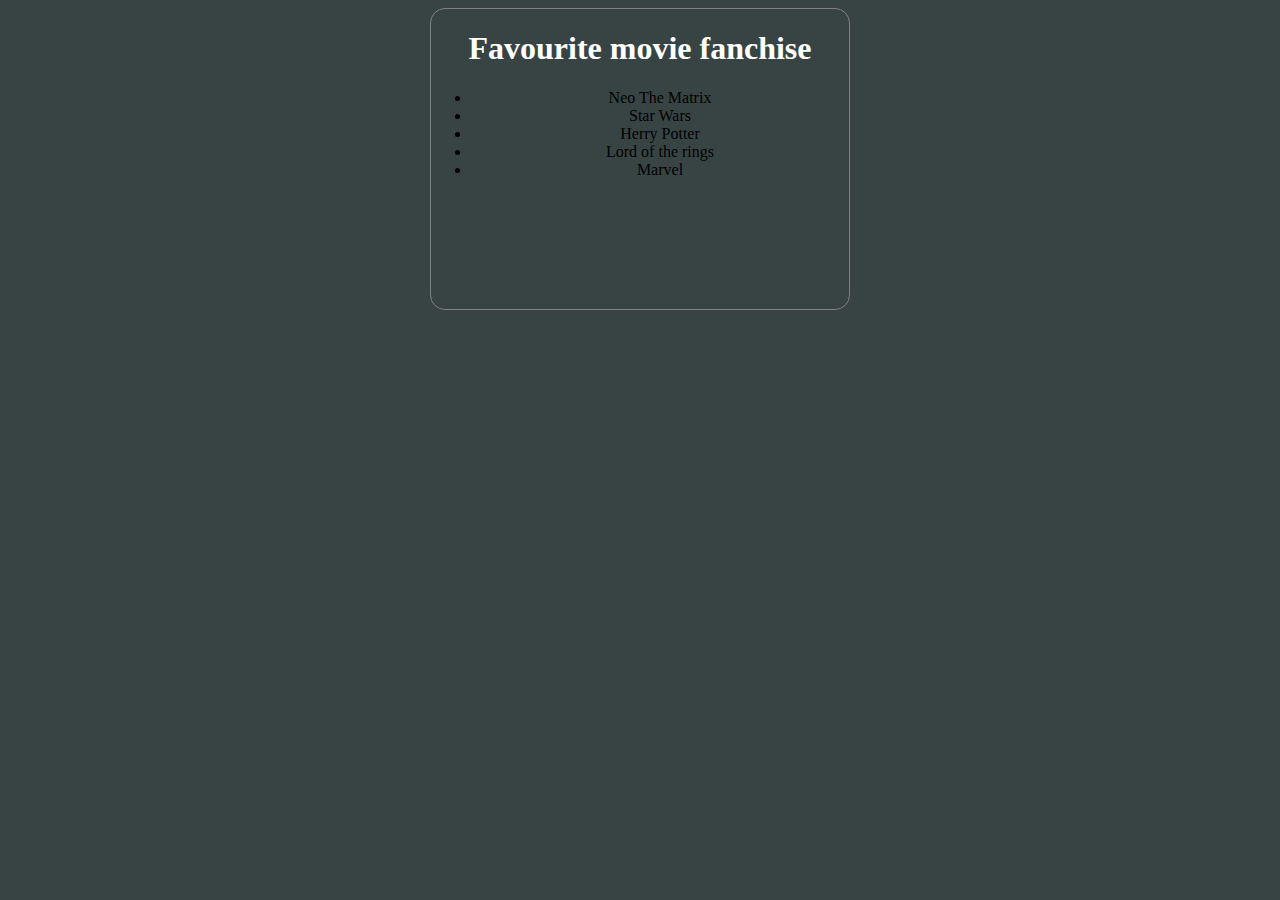
==== project-0/index.html @ 75083899 "project-0 html part pending" ====
<!DOCTYPE html>
<html lang="en">
<head>
    <meta charset="UTF-8">
    <meta name="viewport" content="width=device-width, initial-scale=1.0">
    <title>Dom manipulation</title>
    <style>
        body{
            background-color: rgb(56, 68, 68);
            display: flex;
            justify-content: center;
            text-align: center;
        }
        .container{
            border:1px solid gray ;
            border-radius: 15px;
            width: 33%;
            height: 300px;
        }
        h1{
            color: white;
        }
        .list-item{
            color: black;
        }
    </style>
</head>
<body>
    <div class="container">
        <h1 id="main-heading">Favourite movie fanchise</h1>
        <ul>
            <li class="list-items">
                <span>Neo</span> The Matrix</li>
            <li class="list-items">Star Wars</li>
            <li class="list-items">Herry Potter</li>
            <li class="list-items">Lord of the rings</li>
            <li class="list-items">Marvel</li>
        </ul>
    </div>
    <!-- <div class="container">
        <h1 id="main-heading">Favourite movie fanchise</h1>
        <div>
            <h3 class="list-items">The Matrix</h3>
            <h3 class="list-items">Star Wars</h3>
            <h3 class="list-items">Herry Potter</h3>
            <h3 class="list-items">Lord of the rings</h3>
            <h3 class="list-items">Marvel</h3>
        </div>
    </div> -->
    <!-- <div class="container">
        <h1 id="main-heading">Favourite movie fanchise</h1>
        <div>
            <h3 class="list-items">The Matrix</h3>
            <h3 class="list-items">Star Wars</h3>
            <h3 class="list-items">Herry Potter</h3>
            <h3 class="list-items">Lord of the rings</h3>
            <h3 class="list-items">Marvel</h3>
        </div>
    </div> -->
    <script src="app.js"></script>
</body>
</html>
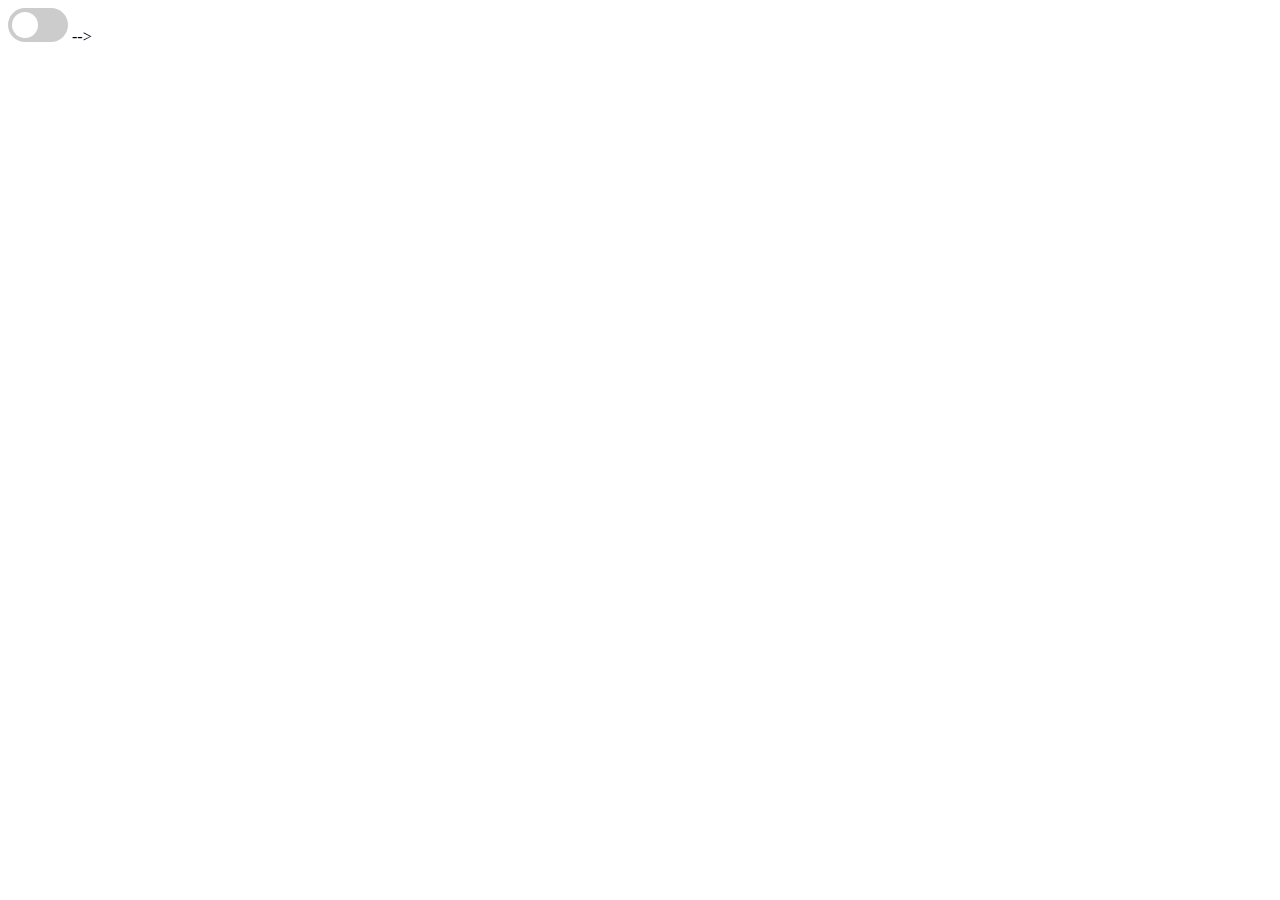
==== commit aa25e220: "project-5 html part" ====
--- a/project-0/index.html
+++ b/project-0/index.html
@@ -1,4 +1,102 @@
 <!DOCTYPE html>
+<html lang="en">
+<head>
+  <meta charset="UTF-8">
+  <meta name="viewport" content="width=device-width, initial-scale=1.0">
+  <style>
+    /* Styles for the toggle switch */
+    .toggle-container {
+      display: inline-block;
+      position: relative;
+      width: 60px;
+      height: 34px;
+    }
+
+    .toggle-input {
+      display: none;
+    }
+
+    .toggle-slider {
+      position: absolute;
+      cursor: pointer;
+      top: 0;
+      left: 0;
+      right: 0;
+      bottom: 0;
+      background-color: #ccc;
+      border-radius: 34px;
+      transition: .4s;
+    }
+
+    .toggle-slider:before {
+      position: absolute;
+      content: "";
+      height: 26px;
+      width: 26px;
+      left: 4px;
+      bottom: 4px;
+      background-color: white;
+      border-radius: 50%;
+      transition: .4s;
+    }
+
+    .toggle-input:checked + .toggle-slider {
+      background-color: #2196F3;
+    }
+
+    .toggle-input:focus + .toggle-slider {
+      box-shadow: 0 0 1px #2196F3;
+    }
+
+    .toggle-input:checked + .toggle-slider:before {
+      transform: translateX(26px);
+    }
+
+    /* Styles for the message */
+    .hidden-message {
+      display: none;
+      margin-top: 10px;
+      color: green;
+      font-weight: bold;
+    }
+  </style>
+</head>
+<body>
+
+  <!-- Toggle switch container -->
+  <label class="toggle-container">
+    <!-- Hidden checkbox input -->
+    <input type="checkbox" class="toggle-input" id="myToggle">
+    <!-- The slider -->
+    <span class="toggle-slider"></span>
+  </label>
+
+  <!-- Display message -->
+  <p class="hidden-message" id="myMessage">This message is displayed when the switch is ON!</p>
+
+  <script>
+    // JavaScript to handle the toggle switch action
+    const toggleSwitch = document.getElementById('myToggle');
+    const message = document.getElementById('myMessage');
+
+    toggleSwitch.addEventListener('change', function () {
+      if (this.checked) {
+        message.style.display = 'block';
+      } else {
+        message.style.display = 'none';
+      }
+    });
+  </script>
+
+</body>
+</html>
+
+
+
+
+
+
+<!-- <!DOCTYPE html>
 <html lang="en">
 <head>
     <meta charset="UTF-8">
@@ -59,4 +157,4 @@
     </div> -->
     <script src="app.js"></script>
 </body>
-</html>+</html> -->